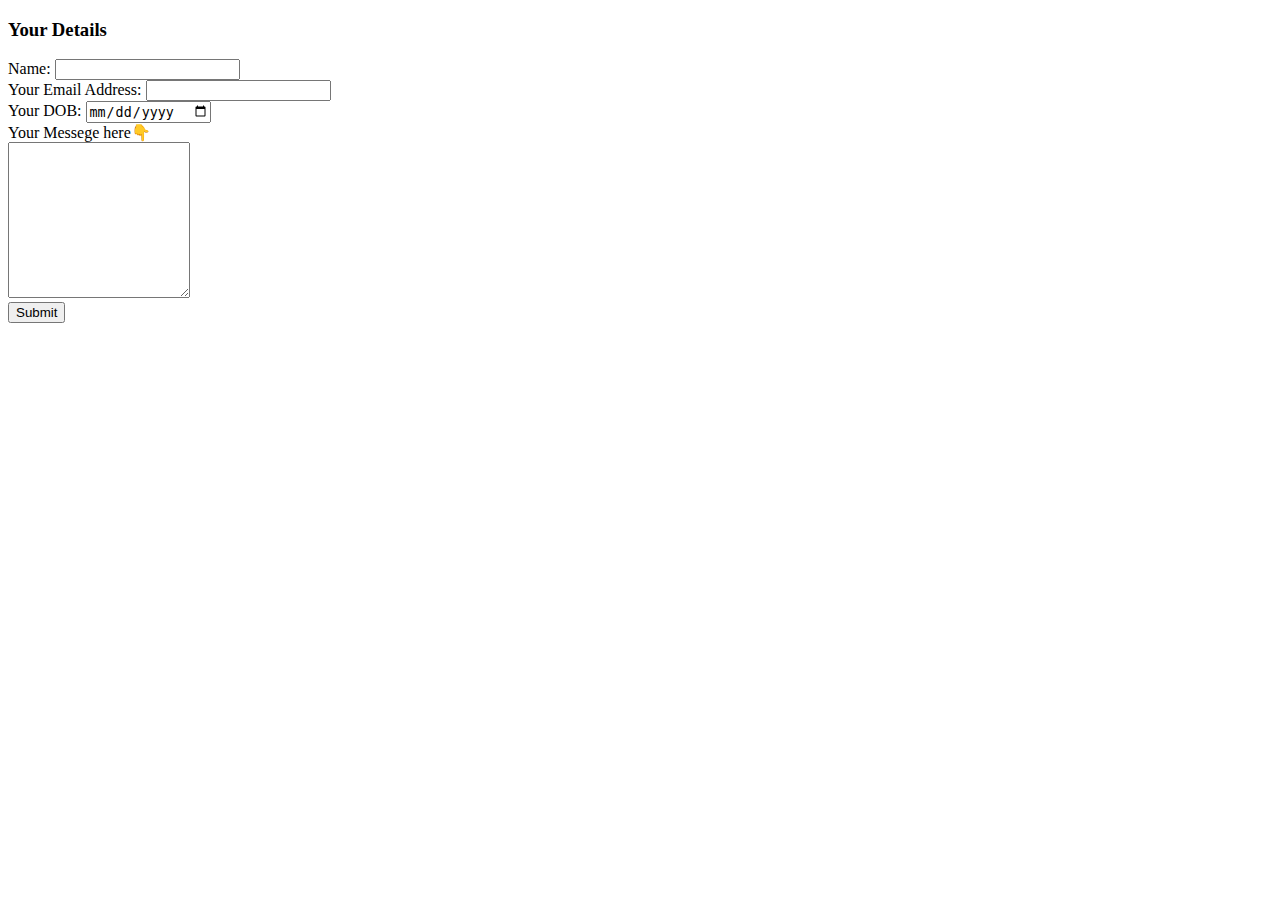
==== contact.html @ 32b686d2 "Add initial CV Website files" ====
<!DOCTYPE html>
<html lang="en" dir="ltr">
  <head>
    <meta charset="utf-8">
    <title>Contact Page</title>
  </head>
  <body>
    <h3>Your Details</h3>
    <form action="mailto:tuktuki.ghosal12@gmail.com" method="post" enctype="text/plain">
      <label for="name">Name: </label>
      <input type="text" name="name" /><br />
      <label for="Email">Your Email Address: </label>
      <input type="email" name="Email" /><br />
      <label for="DOB"> Your DOB:</label>
      <input type="date" name="DOB" /><br />
      <label>Your Messege here👇</label><br />
      <textarea rows="10" columns="30"></textarea><br />
      <input type="submit" />

      </form>
  </body>
</html>
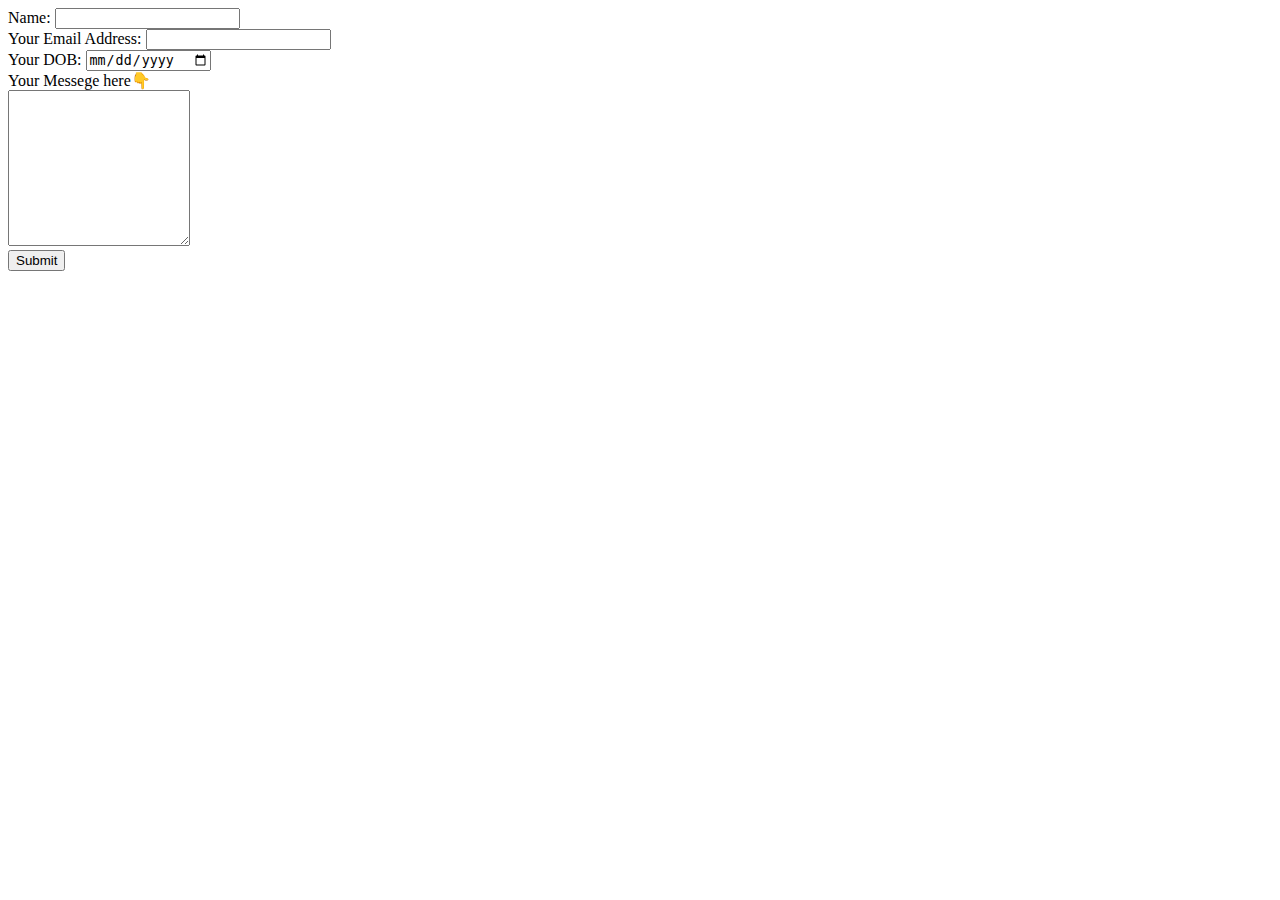
==== commit 9573581c: "Update contact.html" ====
--- a/contact.html
+++ b/contact.html
@@ -3,10 +3,11 @@
   <head>
     <meta charset="utf-8">
     <title>Contact Page</title>
+    <link rel="stylesheet" href="CSS/styles.css />
   </head>
   <body>
     <h3>Your Details</h3>
-    <form action="mailto:tuktuki.ghosal12@gmail.com" method="post" enctype="text/plain">
+    <form action="mailto:priyankaghosal12122000@gmail.com" method="post" enctype="text/plain">
       <label for="name">Name: </label>
       <input type="text" name="name" /><br />
       <label for="Email">Your Email Address: </label>
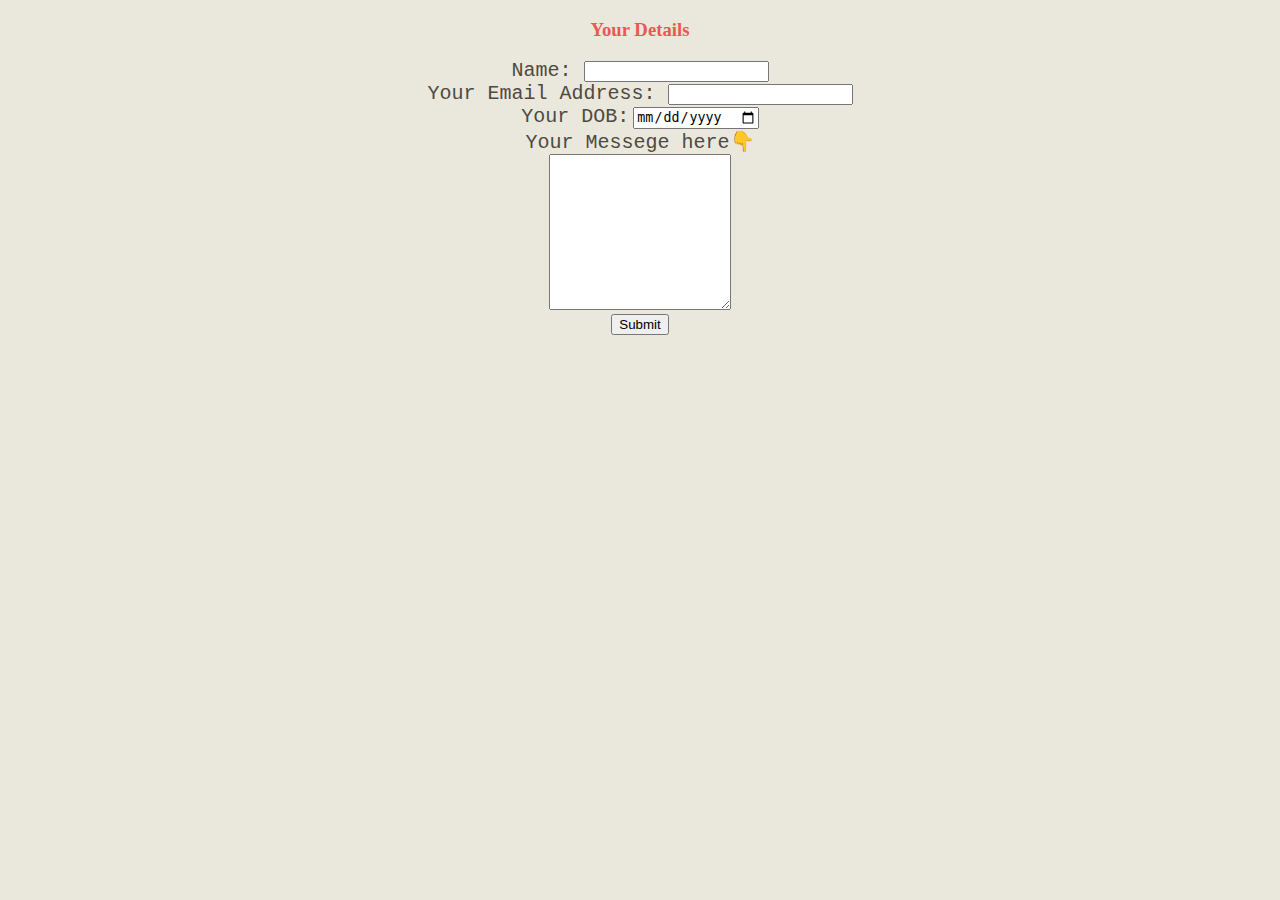
==== commit 54ee1296: "Update contact.html" ====
--- a/contact.html
+++ b/contact.html
@@ -3,10 +3,10 @@
   <head>
     <meta charset="utf-8">
     <title>Contact Page</title>
-    <link rel="stylesheet" href="CSS/styles.css />
+    <link rel="stylesheet" href="CSS/styles.css" />
   </head>
   <body>
-    <h3>Your Details</h3>
+    <h3 style="text-align:center">Your Details</h3>
     <form action="mailto:priyankaghosal12122000@gmail.com" method="post" enctype="text/plain">
       <label for="name">Name: </label>
       <input type="text" name="name" /><br />
--- a/CSS/styles.css
+++ b/CSS/styles.css
@@ -0,0 +1,32 @@
+body{
+  background-color:#EAE7DC;
+}
+hr{
+  border-style:none;
+  border-top-style: dashed;
+  border-width:3px;
+  border-color:#E98074;
+  width:40%;
+}
+h1,h3{
+  color:#E85A4F;
+}
+td,li,th,label{
+  font-family:Garamond,Courier New;
+  color:#4F4A41;
+  font-size:20px;
+}
+form{
+  text-align: center;
+
+}
+.division{
+  border:3px solid black;
+  width:40%;
+  padding-left: 20px;
+  margin-left: 50%;;
+}
+.New{
+  border:3px solid red;
+  width:40%;
+}
